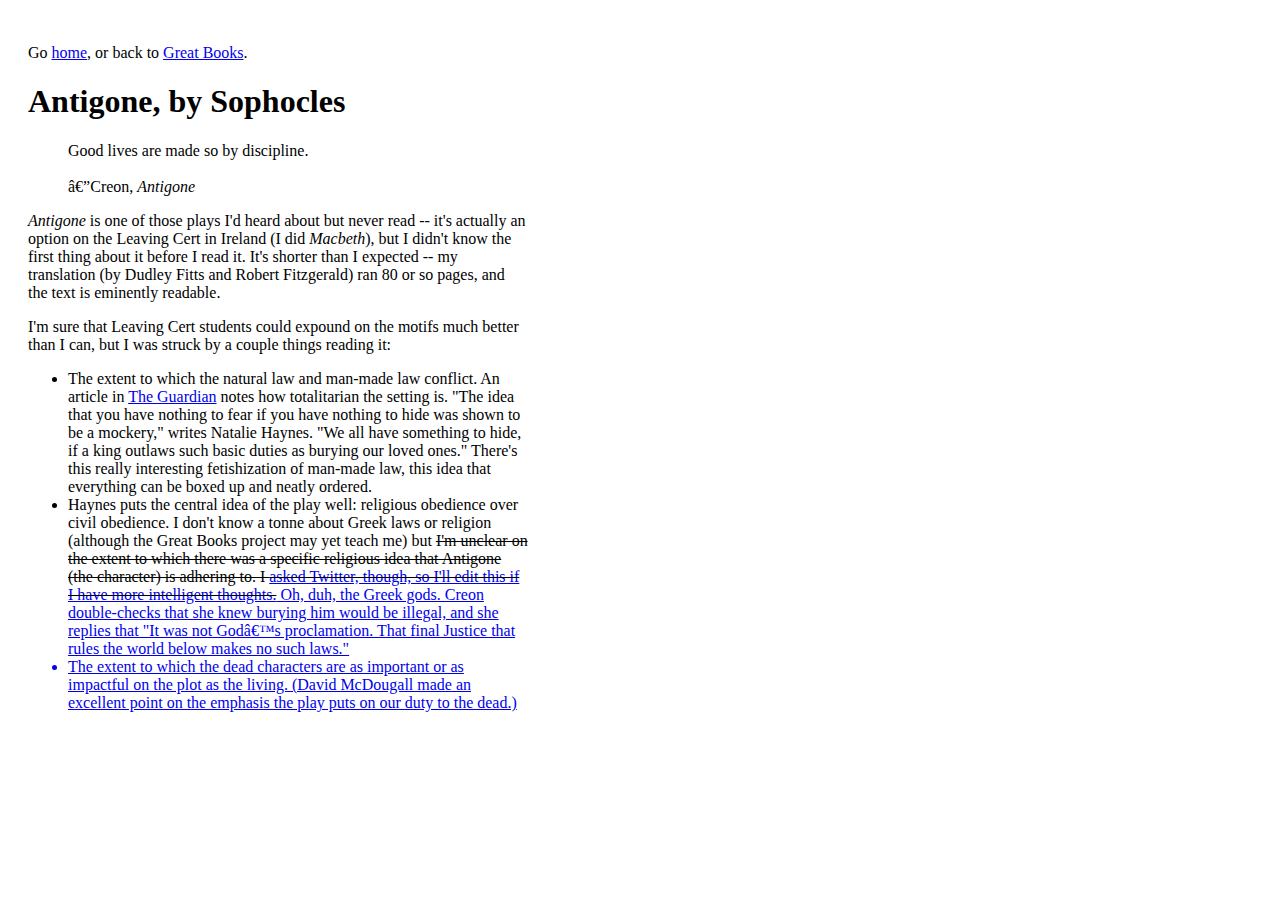
==== antigone.html @ a06bef8c "creates page" ====
<!DOCTYPE HTML PUBLIC "-//W3C//DTD HTML 4.0 Transitional//EN">
<html>
<head>
	<meta http-equiv="content-type" content="text/html; charset=iso-8859-1"/>
    <title>Antigone</title>
    <link rel="stylesheet" href="index.css">
    <meta charset="utf-8">
</head>
<div id="left">

<p>Go <a href="https://tommycollison.com">home</a>, or back to <a href="/greatbooks">Great Books</a>.</p> 

<h1>Antigone, by Sophocles</h1>
<div id="blockquote">Good lives are made so by discipline.<br><br>—Creon, <em>Antigone</em></div>

<p><em>Antigone</em> is one of those plays I'd heard about but never read -- it's actually an option on the Leaving Cert in Ireland (I did <em>Macbeth</em>), but I didn't know the first thing about it before I read it. It's shorter than I expected -- my translation (by Dudley Fitts and Robert Fitzgerald) ran 80 or so pages, and the text is eminently readable.</p>

<p>I'm sure that Leaving Cert students could expound on the motifs much better than I can, but I was struck by a couple things reading it:</p>
<ul>
    <li>The extent to which the natural law and man-made law conflict. An article in <a href="https://www.theguardian.com/stage/2015/feb/27/antigone-juliette-binoche-anne-carson-barbican">The Guardian</a> notes how totalitarian the setting is. "The idea that you have nothing to fear if you have nothing to hide was shown to be a mockery," writes Natalie Haynes. "We all have something to hide, if a king outlaws such basic duties as burying our loved ones." There's this really interesting fetishization of man-made law, this idea that everything can be boxed up and neatly ordered.</li>
    <li>Haynes puts the central idea of the play well: religious obedience over civil obedience. I don't know a tonne about Greek laws or religion (although the Great Books project may yet teach me) but <del>I'm unclear on the extent to which there was a specific religious idea that Antigone (the character) is adhering to. I <a href="https://twitter.com/tommycollison/status/1331680556740878337">asked Twitter, though, so I'll edit this if I have more intelligent thoughts.</del> Oh, duh, the Greek gods. Creon double-checks that she knew burying him would be illegal, and she replies that "It was not God’s proclamation. That final Justice that rules the world below makes no such laws."</li>
    <li>The extent to which the dead characters are as important or as impactful on the plot as the living. (David McDougall made an excellent point on the emphasis the play puts on our duty to the dead.)</li>
</ul>



</div>
</body>
</html>
---- index.css ----
#left {
    width: 500px;
    padding: 20px;
}

#blockquote {
    margin-left: 40px;
}
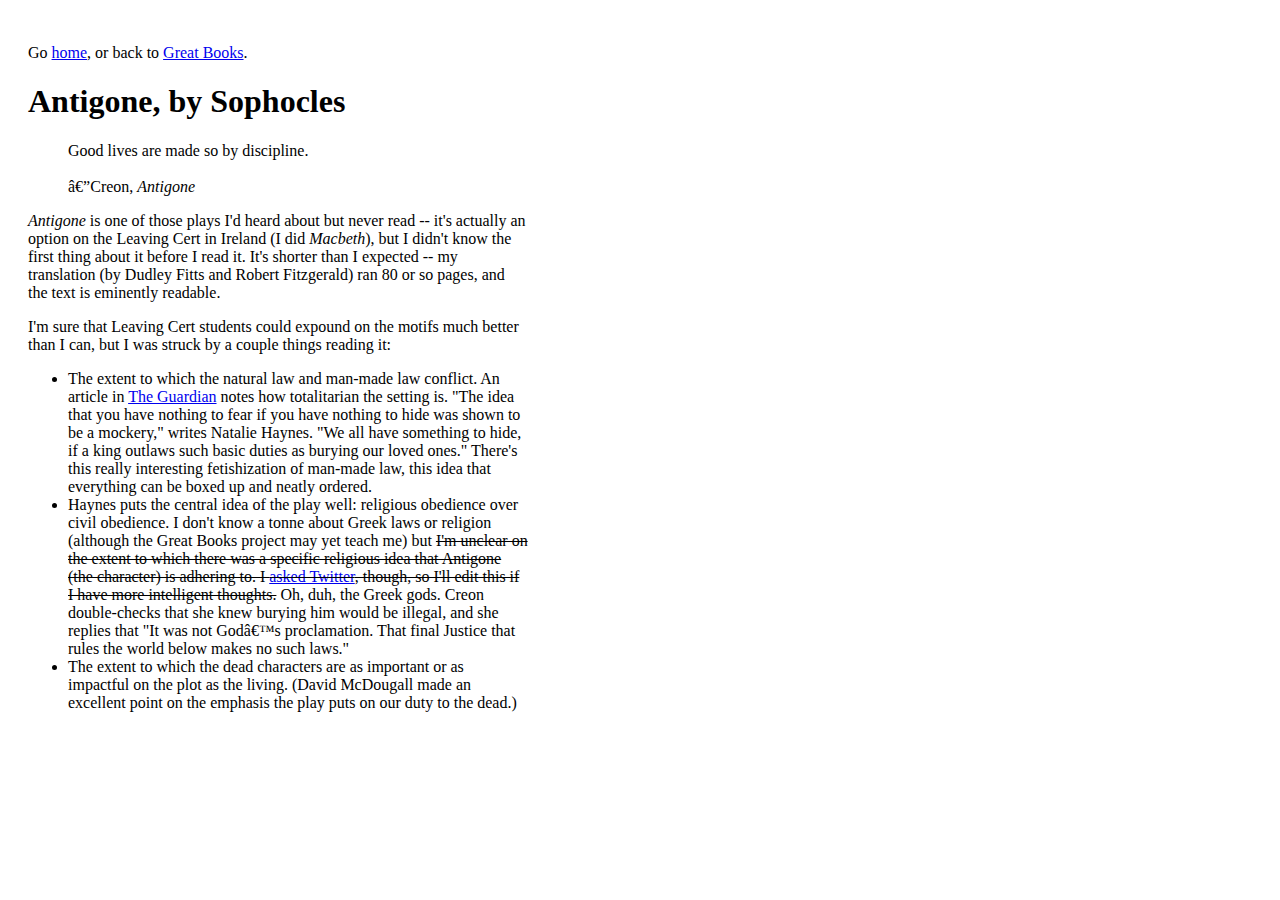
==== commit e8d87e8e: "fixes link" ====
--- a/antigone.html
+++ b/antigone.html
@@ -18,7 +18,7 @@
 <p>I'm sure that Leaving Cert students could expound on the motifs much better than I can, but I was struck by a couple things reading it:</p>
 <ul>
     <li>The extent to which the natural law and man-made law conflict. An article in <a href="https://www.theguardian.com/stage/2015/feb/27/antigone-juliette-binoche-anne-carson-barbican">The Guardian</a> notes how totalitarian the setting is. "The idea that you have nothing to fear if you have nothing to hide was shown to be a mockery," writes Natalie Haynes. "We all have something to hide, if a king outlaws such basic duties as burying our loved ones." There's this really interesting fetishization of man-made law, this idea that everything can be boxed up and neatly ordered.</li>
-    <li>Haynes puts the central idea of the play well: religious obedience over civil obedience. I don't know a tonne about Greek laws or religion (although the Great Books project may yet teach me) but <del>I'm unclear on the extent to which there was a specific religious idea that Antigone (the character) is adhering to. I <a href="https://twitter.com/tommycollison/status/1331680556740878337">asked Twitter, though, so I'll edit this if I have more intelligent thoughts.</del> Oh, duh, the Greek gods. Creon double-checks that she knew burying him would be illegal, and she replies that "It was not God’s proclamation. That final Justice that rules the world below makes no such laws."</li>
+    <li>Haynes puts the central idea of the play well: religious obedience over civil obedience. I don't know a tonne about Greek laws or religion (although the Great Books project may yet teach me) but <del>I'm unclear on the extent to which there was a specific religious idea that Antigone (the character) is adhering to. I <a href="https://twitter.com/tommycollison/status/1331680556740878337">asked Twitter</a>, though, so I'll edit this if I have more intelligent thoughts.</del> Oh, duh, the Greek gods. Creon double-checks that she knew burying him would be illegal, and she replies that "It was not God’s proclamation. That final Justice that rules the world below makes no such laws."</li>
     <li>The extent to which the dead characters are as important or as impactful on the plot as the living. (David McDougall made an excellent point on the emphasis the play puts on our duty to the dead.)</li>
 </ul>
 
